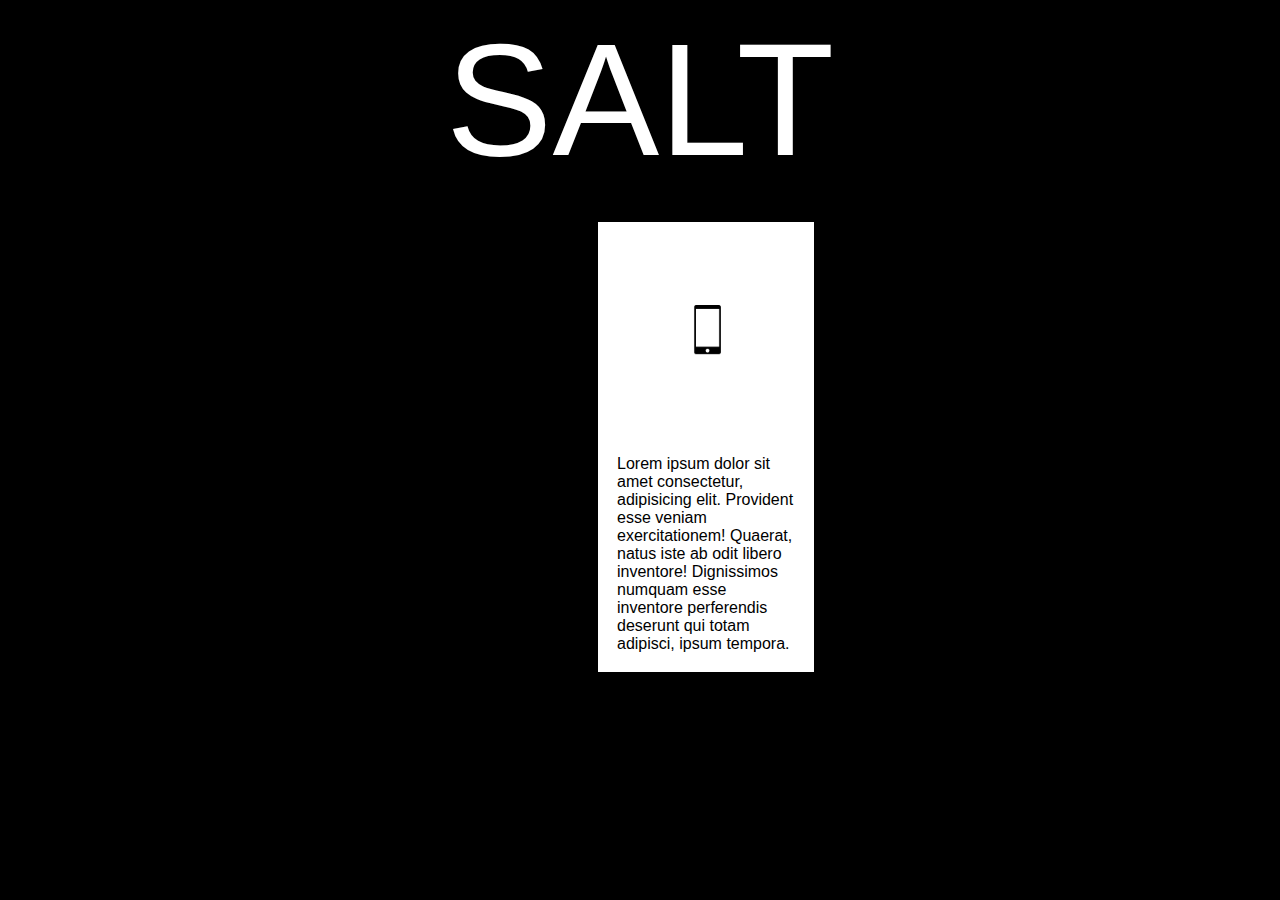
==== about-contact.html @ 0e57d010 "Website update:" ====
<!DOCTYPE html>
<html lang="en">

<head>
    <meta charset="UTF-8">
    <meta name="viewport" content="width=device-width, initial-scale=1.0">
    <meta http-equiv="X-UA-Compatible" content="ie=edge">
    <title>Contact</title>
    <link rel="stylesheet" href="about-contact.css">
</head>

<body>
    <div id="word-style">SALT</div>
    <section id="main">
        <div class="box">
            <img src="phone(black).png" alt="phone" id="image-fit">
            <p>Lorem ipsum dolor sit amet consectetur, adipisicing elit. Provident esse veniam exercitationem! Quaerat,
                natus iste ab odit libero inventore! Dignissimos numquam esse inventore perferendis deserunt qui totam
                adipisci, ipsum tempora.</p>
        </div>
    </section>
</body>

</html>
---- about-contact.css ----
* {
    font-family: Arial, Helvetica, sans-serif;
}

body {
    background-color: black;
    color: white;
}

p {
    margin-bottom: 1rem;
    margin-left: 1rem;
    margin-right: 1rem;
}

a {
    text-decoration: none;
}


#main {
    display: grid;
    grid-gap: 2.2rem;
    grid-template-columns: 1fr 1fr 1fr;
    padding: 30px;
}

#word-style {
    color: white;
    font-size: 10rem;
    font-family: Arial, Helvetica, sans-serif;
    background-color: black;
    text-align: center;
}

#image-fit {
    width: 50px;
    height: 50px;
    padding: 5rem;
}


.box {
    border: .2rem solid white;
    background-color: white;
    color: black;
    margin-left: 35rem;
}
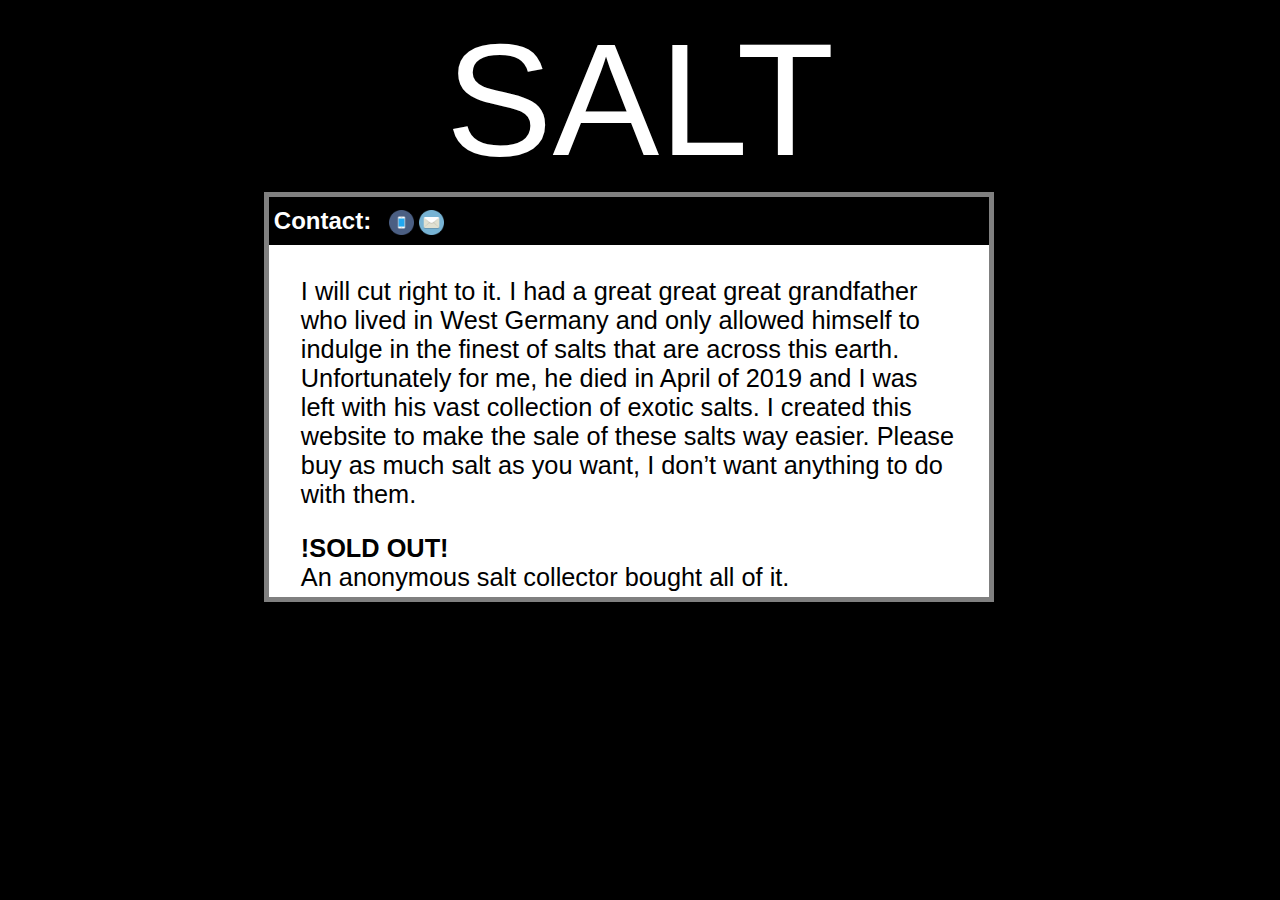
==== commit 284cdb54: "Web update:" ====
--- a/about-contact.html
+++ b/about-contact.html
@@ -11,12 +11,26 @@
 
 <body>
     <div id="word-style">SALT</div>
-    <section id="main">
+    <section>
         <div class="box">
-            <img src="phone(black).png" alt="phone" id="image-fit">
-            <p>Lorem ipsum dolor sit amet consectetur, adipisicing elit. Provident esse veniam exercitationem! Quaerat,
-                natus iste ab odit libero inventore! Dignissimos numquam esse inventore perferendis deserunt qui totam
-                adipisci, ipsum tempora.</p>
+            <div class="contact">
+                <h2 class="title">Contact:</h2>
+                <a href="tel:123-456-7890">
+                    <img src="phone.png" alt="phone" id="phone-fit"></a>
+                <a href="mailto:tirving@basecampcodingacademy.org">
+                    <img src="mail.png" alt="" id="mail">
+                </a>
+            </div>
+            <div>
+                <article id="about">
+                    <p>I will cut right to it. I had a great great great grandfather who lived in West Germany and only
+                        allowed himself to indulge in the finest of salts that are across this earth. Unfortunately for
+                        me, he died in April of 2019 and I was left with his vast collection of exotic salts. I created
+                        this website to make the sale of these salts way easier. Please buy as much salt as you want, I
+                        don’t want anything to do with them.</p>
+                    <p><strong>!SOLD OUT!</strong> <br />An anonymous salt collector bought all of it.</p>
+                </article>
+            </div>
         </div>
     </section>
 </body>
--- a/about-contact.css
+++ b/about-contact.css
@@ -5,45 +5,62 @@
 body {
     background-color: black;
     color: white;
-}
-
-p {
-    margin-bottom: 1rem;
-    margin-left: 1rem;
-    margin-right: 1rem;
+    position: relative;
 }
 
 a {
     text-decoration: none;
 }
 
-
-#main {
-    display: grid;
-    grid-gap: 2.2rem;
-    grid-template-columns: 1fr 1fr 1fr;
-    padding: 30px;
-}
-
 #word-style {
     color: white;
     font-size: 10rem;
-    font-family: Arial, Helvetica, sans-serif;
     background-color: black;
     text-align: center;
 }
 
-#image-fit {
-    width: 50px;
-    height: 50px;
-    padding: 5rem;
+#phone-fit {
+    position: absolute;
+    left: 120px;
+    bottom: 362px;
+    width: 25px;
+    height: 25px
+}
+
+#mail {
+    position: absolute;
+    left: 150px;
+    bottom: 362px;
+    width: 25px;
+    height: 25px;
+}
+
+#about {
+    color: black;
+    margin: 2rem;
+    font-size: 19pt;
 }
 
 
 .box {
-    border: .2rem solid white;
+    width: 45rem;
+    height: 25rem;
     background-color: white;
-    color: black;
-    margin-left: 35rem;
+    position: absolute;
+    left: 15.99rem;
+    border: 5px solid gray;
 }
 
+.contact {
+    width: 100%;
+    height: 3rem;
+    background-color: black;
+}
+
+.title {
+    position: absolute;
+    left: 5px;
+    bottom: 342px;
+    color: white;
+}
+
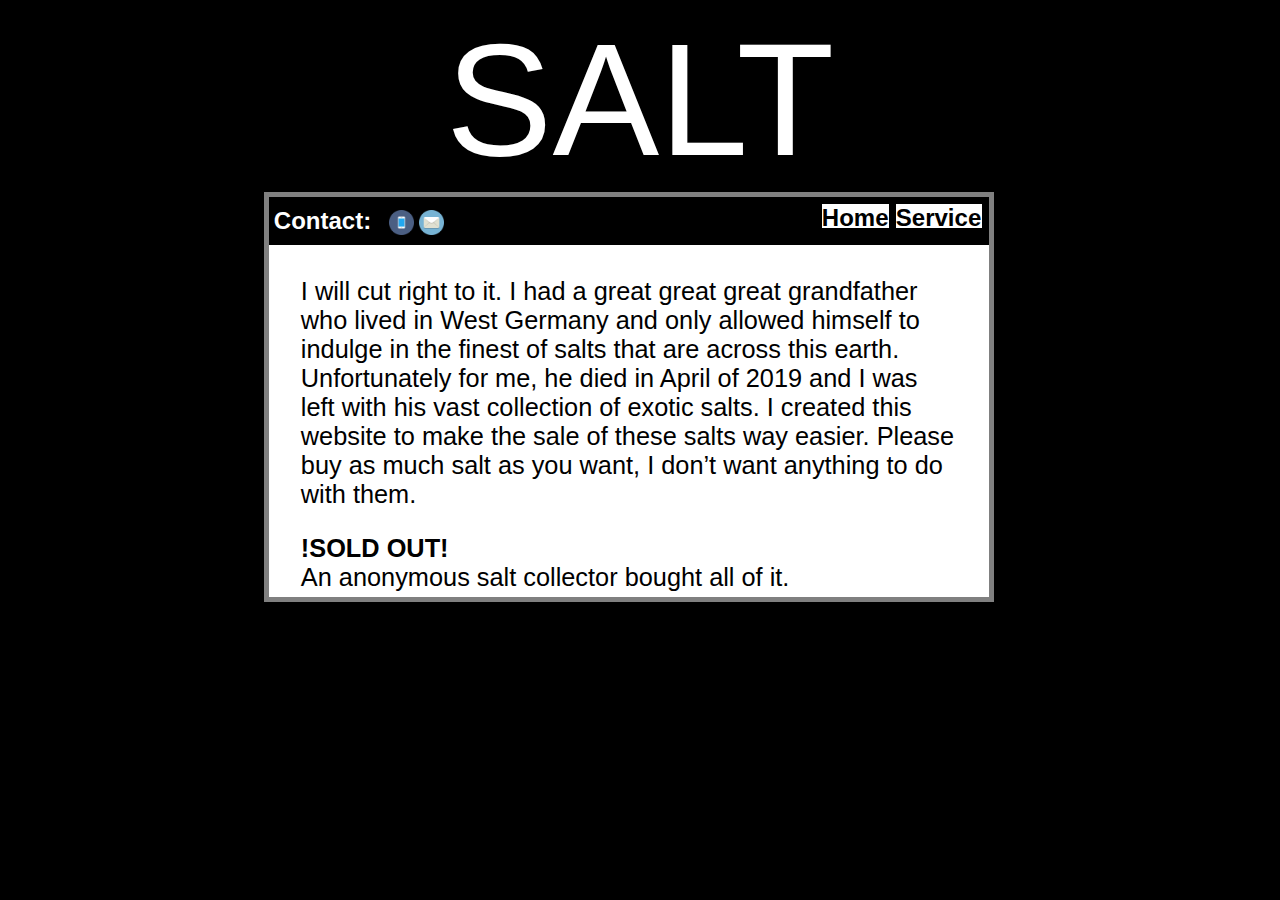
==== commit a952b616: "Website update:" ====
--- a/about-contact.html
+++ b/about-contact.html
@@ -14,11 +14,17 @@
     <section>
         <div class="box">
             <div class="contact">
-                <h2 class="title">Contact:</h2>
+                <h2 id="title">Contact:</h2>
                 <a href="tel:123-456-7890">
                     <img src="phone.png" alt="phone" id="phone-fit"></a>
                 <a href="mailto:tirving@basecampcodingacademy.org">
                     <img src="mail.png" alt="" id="mail">
+                </a>
+                <a href="Landing-page.html">
+                    <h2 id="home-button">Home</h2>
+                </a>
+                <a href="Services.html">
+                    <h2 id="services-button">Service</h2>
                 </a>
             </div>
             <div>
--- a/about-contact.css
+++ b/about-contact.css
@@ -41,6 +41,44 @@
     font-size: 19pt;
 }
 
+#title {
+    position: absolute;
+    left: 5px;
+    bottom: 342px;
+    color: white;
+}
+
+#home-button {
+    position: absolute;
+    left: 553px;
+    bottom: 349px;
+    color: black;
+    height: 1.5rem;
+    width: 4.2rem;
+    background-color: white;
+    /* border: 3px solid gray; */
+}
+
+#services-button {
+    position: absolute;
+    left: 627px;
+    bottom: 349px;
+    color: black;
+    height: 1.5rem;
+    width: 5.4rem;
+    background-color: white;
+    /* border: 3px solid gray; */
+}
+
+#home-button:hover {
+    background-color: black;
+    color: white;
+}
+
+#services-button:hover {
+    background-color: black;
+    color: white;
+}
 
 .box {
     width: 45rem;
@@ -57,10 +95,5 @@
     background-color: black;
 }
 
-.title {
-    position: absolute;
-    left: 5px;
-    bottom: 342px;
-    color: white;
-}
 
+
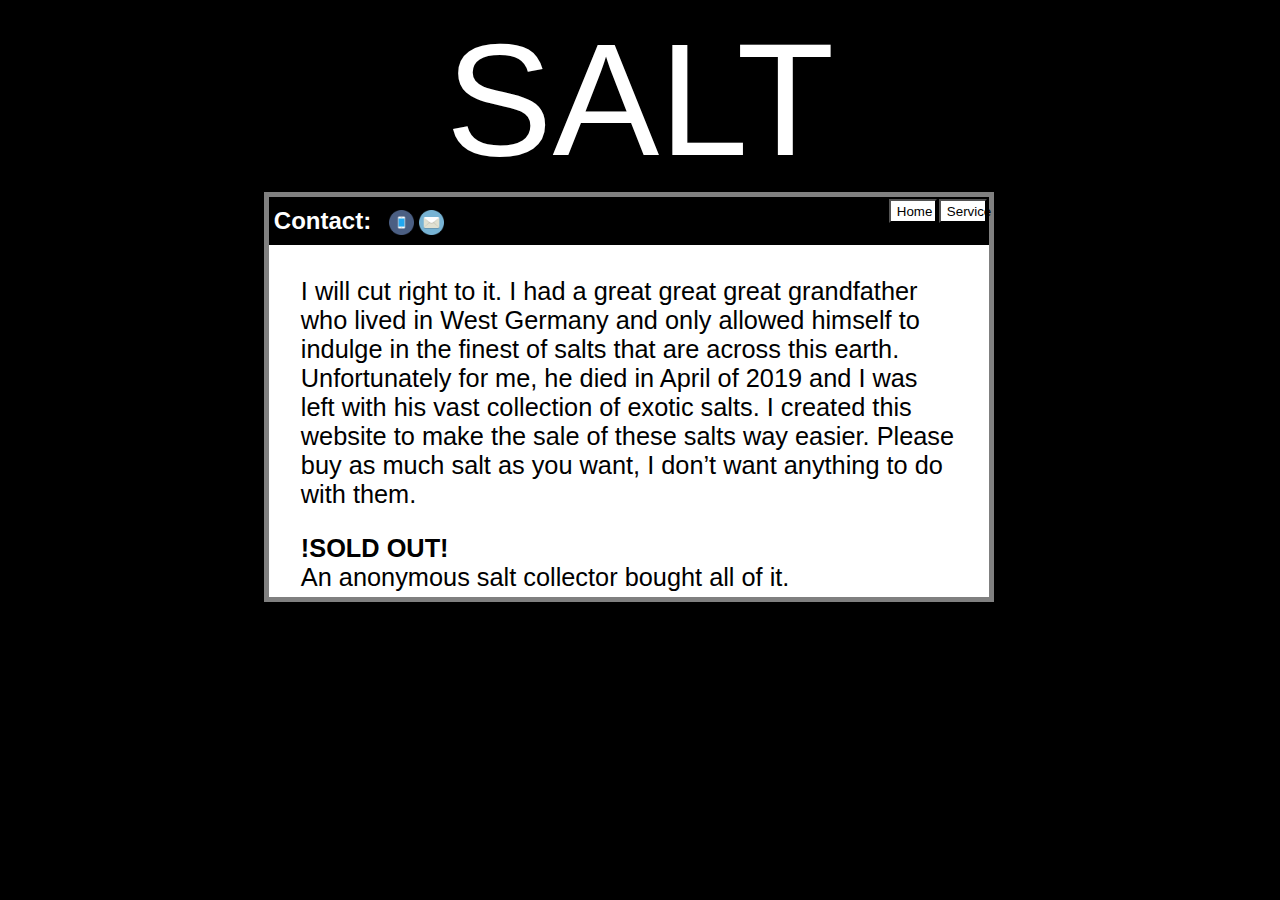
==== commit 4e4bdfb1: "Website update:" ====
--- a/about-contact.html
+++ b/about-contact.html
@@ -21,10 +21,10 @@
                     <img src="mail.png" alt="" id="mail">
                 </a>
                 <a href="Landing-page.html">
-                    <h2 id="home-button">Home</h2>
+                    <button id="home-button">Home</button>
                 </a>
                 <a href="Services.html">
-                    <h2 id="services-button">Service</h2>
+                    <button id="services-button">Service</button>
                 </a>
             </div>
             <div>
--- a/about-contact.css
+++ b/about-contact.css
@@ -50,22 +50,22 @@
 
 #home-button {
     position: absolute;
-    left: 553px;
-    bottom: 349px;
+    left: 620px;
+    bottom: 374px;
     color: black;
     height: 1.5rem;
-    width: 4.2rem;
+    width: 3rem;
     background-color: white;
     /* border: 3px solid gray; */
 }
 
 #services-button {
     position: absolute;
-    left: 627px;
-    bottom: 349px;
+    left: 670px;
+    bottom: 374px;
     color: black;
     height: 1.5rem;
-    width: 5.4rem;
+    width: 3rem;
     background-color: white;
     /* border: 3px solid gray; */
 }
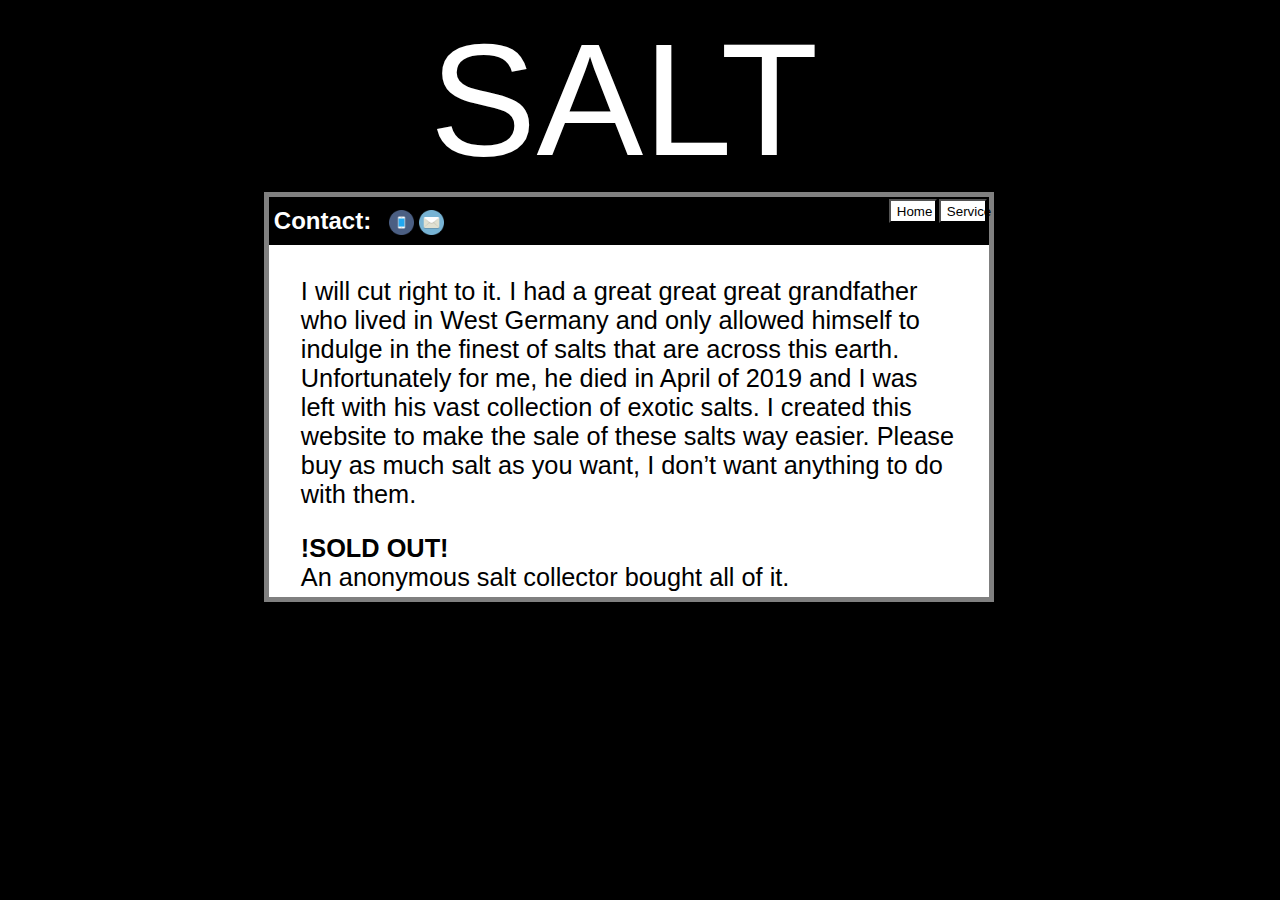
==== commit 4a056f93: "Website update:" ====
--- a/about-contact.html
+++ b/about-contact.html
@@ -10,7 +10,7 @@
 </head>
 
 <body>
-    <div id="word-style">SALT</div>
+    <div class="word-style">SALT</div>
     <section>
         <div class="box">
             <div class="contact">
@@ -20,7 +20,7 @@
                 <a href="mailto:tirving@basecampcodingacademy.org">
                     <img src="mail.png" alt="" id="mail">
                 </a>
-                <a href="Landing-page.html">
+                <a href="index.html">
                     <button id="home-button">Home</button>
                 </a>
                 <a href="Services.html">
--- a/about-contact.css
+++ b/about-contact.css
@@ -12,11 +12,34 @@
     text-decoration: none;
 }
 
-#word-style {
+.word-style {
     color: white;
     font-size: 10rem;
+    margin-left: 26rem;
+    width: 25rem;
     background-color: black;
     text-align: center;
+}
+
+.word-style:hover {
+    background-image: url(https://media.giphy.com/media/LzRrW7v0WFLzO/giphy.gif);
+    background-repeat: no-repeat;
+}
+
+.word-style:not(:hover) {
+    animation: swell 2.5s ease-in-out infinite;
+}
+
+@keyframes swell {
+    from {
+        transform: scale(.9);
+    }
+     50% {
+        transform: scale(1.1);
+    }
+    to {
+        transform: scale(.9);
+    }
 }
 
 #phone-fit {
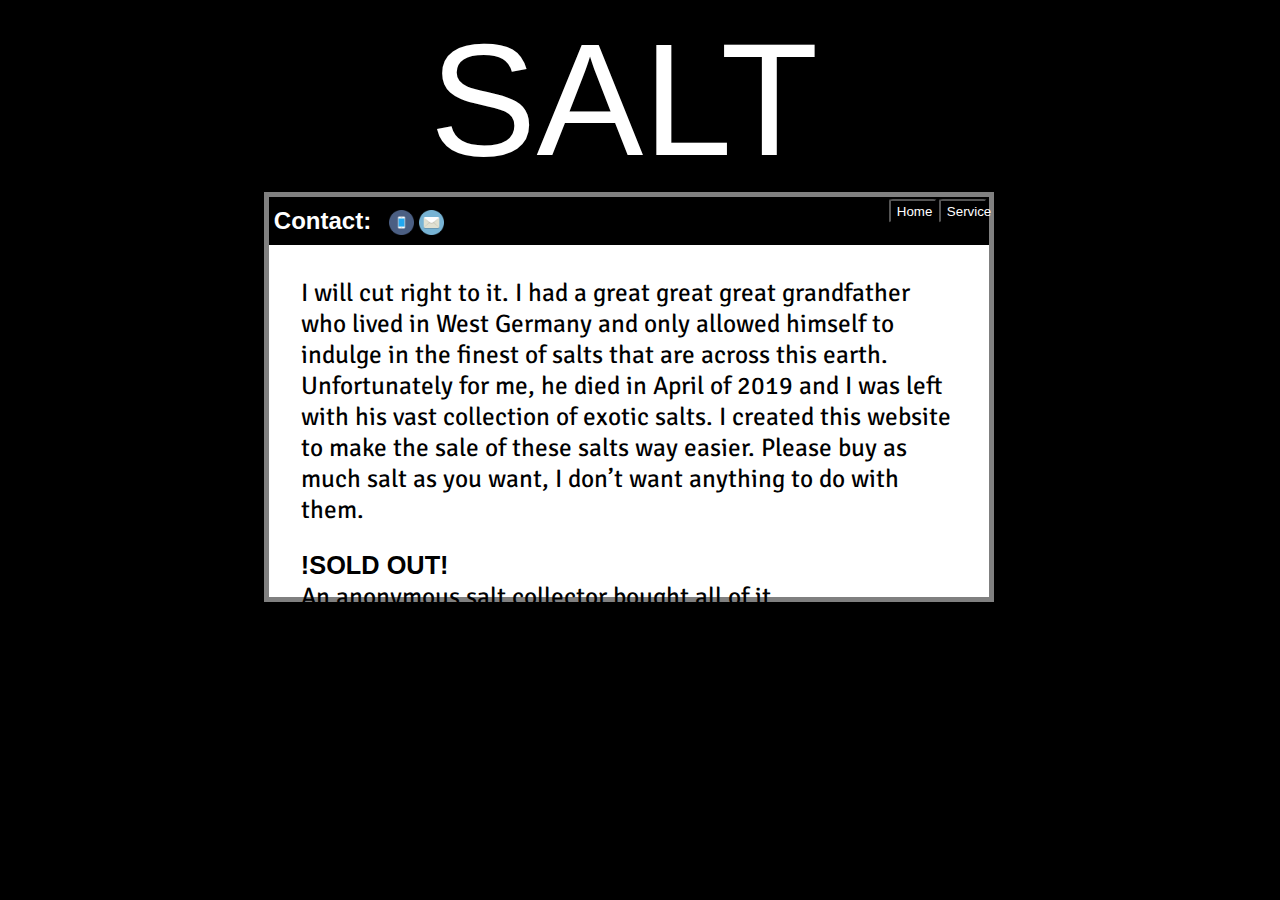
==== commit a52dfdd7: "Update:" ====
--- a/about-contact.html
+++ b/about-contact.html
@@ -7,6 +7,7 @@
     <meta http-equiv="X-UA-Compatible" content="ie=edge">
     <title>Contact</title>
     <link rel="stylesheet" href="about-contact.css">
+    <link href="https://fonts.googleapis.com/css?family=Anton|Signika+Negative&display=swap" rel="stylesheet">
 </head>
 
 <body>
--- a/about-contact.css
+++ b/about-contact.css
@@ -10,6 +10,10 @@
 
 a {
     text-decoration: none;
+}
+
+p {
+    font-family: 'Signika Negative', sans-serif;
 }
 
 .word-style {
@@ -75,32 +79,32 @@
     position: absolute;
     left: 620px;
     bottom: 374px;
-    color: black;
+    color: #ffffff;
     height: 1.5rem;
     width: 3rem;
-    background-color: white;
-    /* border: 3px solid gray; */
+    background-color: black;
+    border-radius: 8%;
 }
 
 #services-button {
     position: absolute;
     left: 670px;
     bottom: 374px;
-    color: black;
+    color: #ffffff;
     height: 1.5rem;
     width: 3rem;
-    background-color: white;
-    /* border: 3px solid gray; */
+    background-color: black;
+    border-radius: 8%;
 }
 
 #home-button:hover {
-    background-color: black;
-    color: white;
+    background-color: #ffffff;
+    color: black;
 }
 
 #services-button:hover {
-    background-color: black;
-    color: white;
+    background-color: #ffffff;
+    color: black;
 }
 
 .box {
